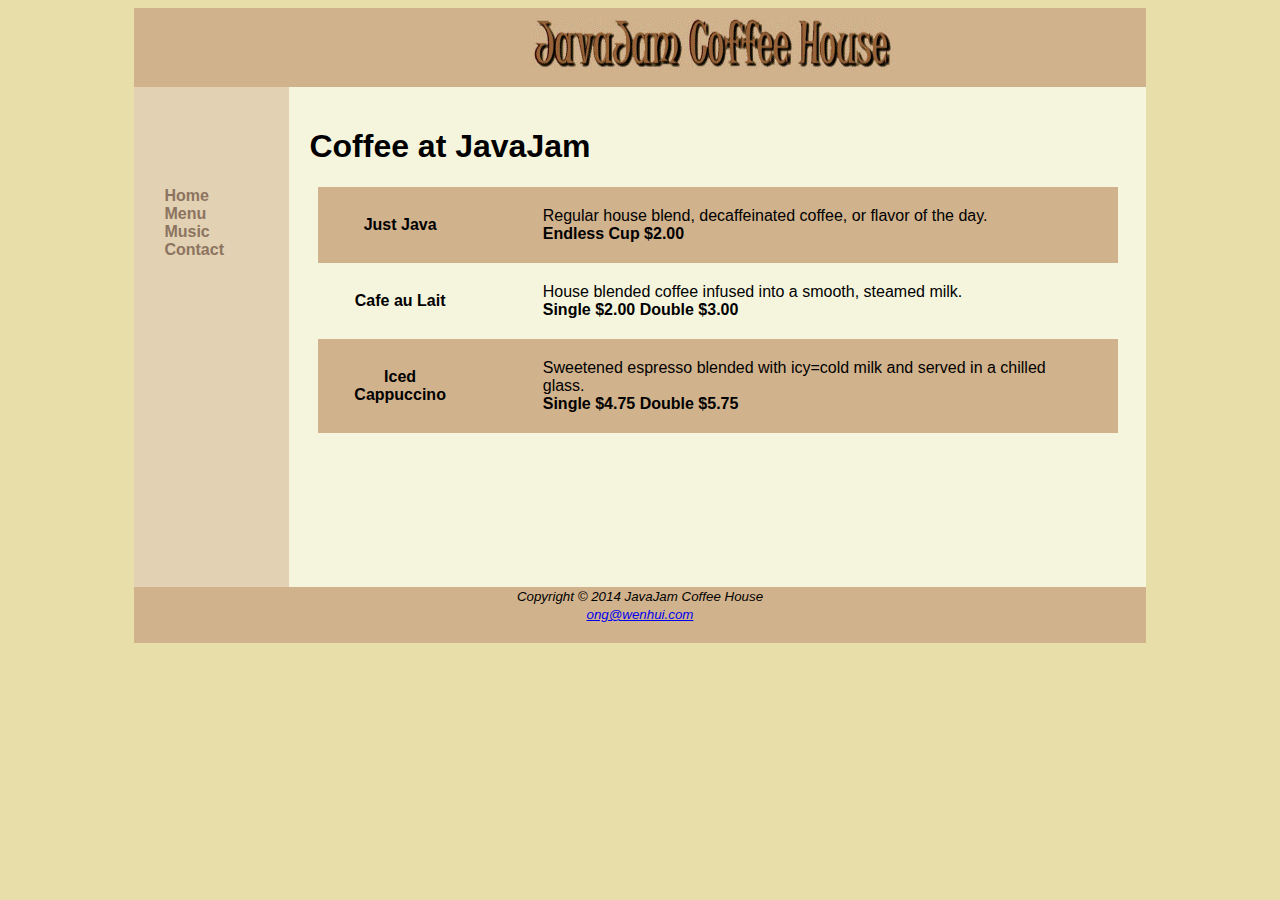
==== menu.html @ 7a13119d "Add files via upload" ====
<!DOCTYPE html>
<html lang="en">
<head>
<title>JavaJam Coffee House</title>
<meta charset="utf-8">
<style>
body {font-family:Verdana, Arial, sans-serif;
      background-color: #e7deaa;
}
#wrapper { background-color: #e2d1b3 ; 
           width: 80%;
		   margin: auto;
           min-width:850px;
} 
#leftcolumn { float: left;
	          width: 150px;
			  height: 500px;
} 
#rightcolumn { margin-left: 155px;
               background-color: #f5f5dd;
			   height: 500px;
} 
header{ background-color: #d0b28c;
        color: #2f2418; 
        font-size: 150%; 
        padding: 10px 10px 10px 155px;
		text-align: center;

}
h2 { color: #2f2418; 
     font-family: arial, sans-serif;
}
.content {padding: 20px 20px 0 20px; 
} 
#floatright { margin: 10px;
             float: left;
			 padding-right: 50px;
}

ul { list-style-image: url(listicon.jpg); }

footer { text-align: center;
		background-color: #d0b28c;
		clear: right;
        padding-bottom:20px;
		min-width:850px;
}
nav { padding-top: 100px;
}
nav a {	margin: 30px;
		text-decoration: none;
}
nav a:link { color: #8c7460; }
nav a:visited { color: #9d8267}
#menutable { margin: auto; width: 800px; border-spacing: 0px;}
th { padding: 20px 20px 20px 20px; 
	text-align: center;
	border-style: none;}
td { padding: 20px 20px 20px 20px; 
	border-style: none;}
tr:nth-of-type(odd) { background-color:#d0b28c ;}
</style> 
</head>
<body>
<div id="wrapper">
  <header>
      <img src="Title.gif" alt="title">
  </header>
  <div id="leftcolumn">
    <nav>
      <a href="index.html"><strong>Home</strong></a>
      <a href="menu.html"><strong>Menu</strong></a>
      <a href="music.html"><strong>Music</strong></a>
      <a href="contact.html"><strong>Contact</strong></a>
	<nav>
  </div>
  <div id="rightcolumn">
    <div class="content">
		<h1>Coffee at JavaJam</h1>
		<table id="menutable">
			<tr>
				<th><strong>Just Java</strong><th>
				<td>Regular house blend, decaffeinated coffee, or flavor of the day.<br>
					<strong>Endless Cup $2.00</strong><td>
			</tr>
			<tr>
				<th><strong>Cafe au Lait</strong><th>
				<td>House blended coffee infused into a smooth, steamed milk.<br>
					<strong>Single $2.00 Double $3.00</strong><td>
			</tr>
			<tr>
				<th><strong>Iced Cappuccino</strong><th>
				<td>Sweetened espresso blended with icy=cold milk and served in a chilled glass.<br>
					<strong>Single $4.75 Double $5.75</strong><td>
			</tr>
		</table>
  </div>
  </div>
  <footer>	<small><i>Copyright &copy; 2014 JavaJam Coffee House<br>
	<a href="mailto:ong@wenhui.com">ong@wenhui.com</a></i></small>
	</footer>
</div>
</body>
</html>
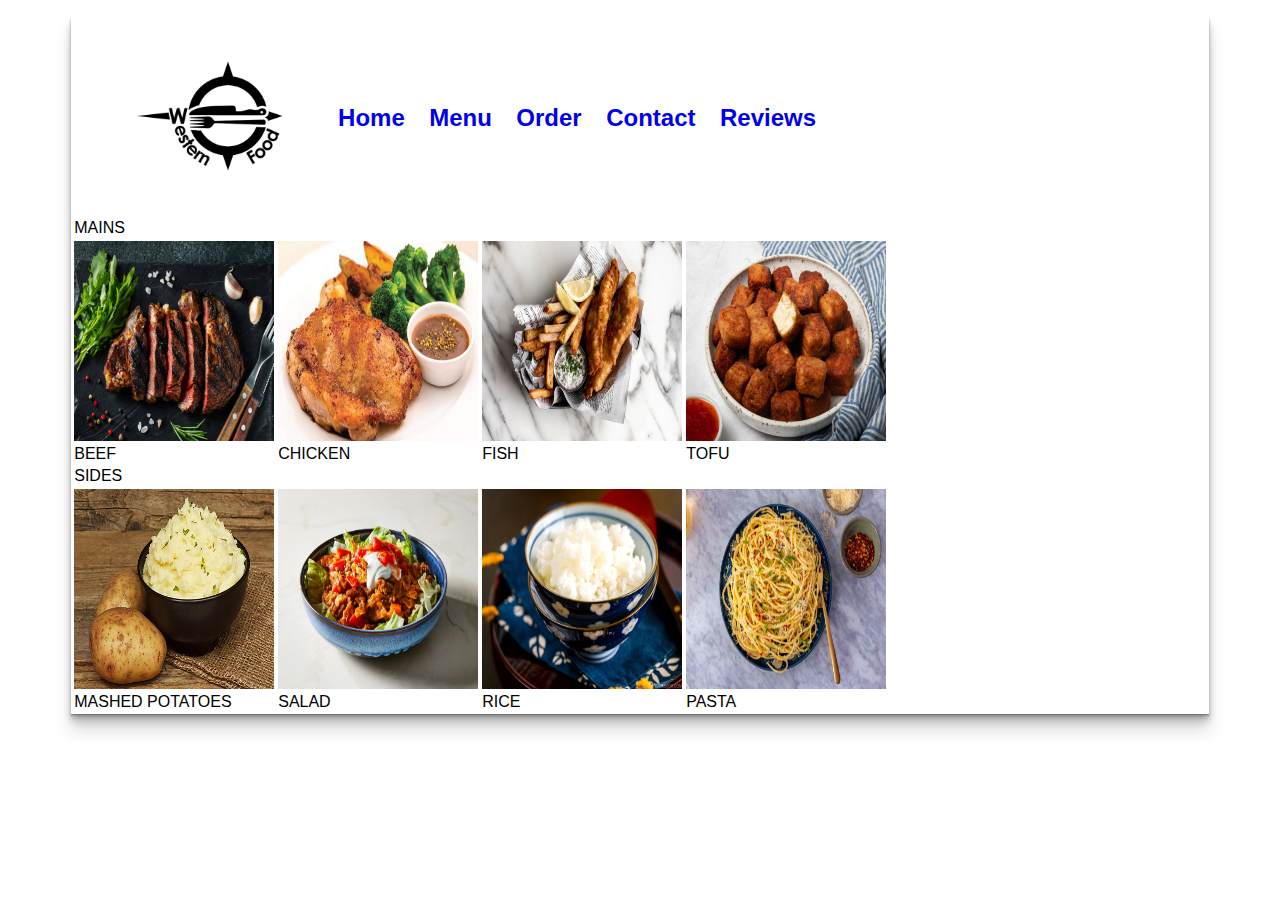
==== commit 3c28c71b: "Add files via upload" ====
--- a/menu.html
+++ b/menu.html
@@ -1,106 +1,49 @@
 <!DOCTYPE html>
-<html lang="en">
 <head>
-<title>JavaJam Coffee House</title>
-<meta charset="utf-8">
-<style>
-body {font-family:Verdana, Arial, sans-serif;
-      background-color: #e7deaa;
-}
-#wrapper { background-color: #e2d1b3 ; 
-           width: 80%;
-		   margin: auto;
-           min-width:850px;
-} 
-#leftcolumn { float: left;
-	          width: 150px;
-			  height: 500px;
-} 
-#rightcolumn { margin-left: 155px;
-               background-color: #f5f5dd;
-			   height: 500px;
-} 
-header{ background-color: #d0b28c;
-        color: #2f2418; 
-        font-size: 150%; 
-        padding: 10px 10px 10px 155px;
-		text-align: center;
-
-}
-h2 { color: #2f2418; 
-     font-family: arial, sans-serif;
-}
-.content {padding: 20px 20px 0 20px; 
-} 
-#floatright { margin: 10px;
-             float: left;
-			 padding-right: 50px;
-}
-
-ul { list-style-image: url(listicon.jpg); }
-
-footer { text-align: center;
-		background-color: #d0b28c;
-		clear: right;
-        padding-bottom:20px;
-		min-width:850px;
-}
-nav { padding-top: 100px;
-}
-nav a {	margin: 30px;
-		text-decoration: none;
-}
-nav a:link { color: #8c7460; }
-nav a:visited { color: #9d8267}
-#menutable { margin: auto; width: 800px; border-spacing: 0px;}
-th { padding: 20px 20px 20px 20px; 
-	text-align: center;
-	border-style: none;}
-td { padding: 20px 20px 20px 20px; 
-	border-style: none;}
-tr:nth-of-type(odd) { background-color:#d0b28c ;}
-</style> 
+    <title>menu</title>
+    <meta charset="utf-8"/>
+    <link rel="stylesheet" href="style.css">
 </head>
+<!--
+    Mains: Chicken Beef Fish Tofu
+    Sides: Mashed Potatoes, Salad, Rice, Pasta
+    Drinks: Water, Soda, Fruit Juice, Wine
+-->
 <body>
-<div id="wrapper">
-  <header>
-      <img src="Title.gif" alt="title">
-  </header>
-  <div id="leftcolumn">
-    <nav>
-      <a href="index.html"><strong>Home</strong></a>
-      <a href="menu.html"><strong>Menu</strong></a>
-      <a href="music.html"><strong>Music</strong></a>
-      <a href="contact.html"><strong>Contact</strong></a>
-	<nav>
-  </div>
-  <div id="rightcolumn">
-    <div class="content">
-		<h1>Coffee at JavaJam</h1>
-		<table id="menutable">
-			<tr>
-				<th><strong>Just Java</strong><th>
-				<td>Regular house blend, decaffeinated coffee, or flavor of the day.<br>
-					<strong>Endless Cup $2.00</strong><td>
-			</tr>
-			<tr>
-				<th><strong>Cafe au Lait</strong><th>
-				<td>House blended coffee infused into a smooth, steamed milk.<br>
-					<strong>Single $2.00 Double $3.00</strong><td>
-			</tr>
-			<tr>
-				<th><strong>Iced Cappuccino</strong><th>
-				<td>Sweetened espresso blended with icy=cold milk and served in a chilled glass.<br>
-					<strong>Single $4.75 Double $5.75</strong><td>
-			</tr>
-		</table>
-  </div>
-  </div>
-  <footer>	<small><i>Copyright &copy; 2014 JavaJam Coffee House<br>
-	<a href="mailto:ong@wenhui.com">ong@wenhui.com</a></i></small>
-	</footer>
-</div>
-</body>
-</html>
-
-
+    <div id="wrapper">
+        <div id="navcontainer">
+             <div id="navbar">
+                <a href="index.html"><img src="images/logo.jpg" id="logo" ></a>
+                <ul class="nav">
+                    <li><a href="index.html"><strong>Home</strong></a></li>
+                    <li><a href="menu.html"><strong>Menu</strong></a></li>
+                    <li><a href="#team"><strong>Order</strong></a></li>
+                    <li><a href="#menu"><strong>Contact</strong></a></li>
+                    <li><a href="#contact"><strong>Reviews</strong></a></li>
+               </ul>
+             </div>
+        </div>
+        <div id="menu">
+            <table id="menutable">
+                <tr>
+                    <td colspan="4">MAINS</td>
+                </tr>
+                <tr>
+                    <td><img src="images/beef.jpg" id="beef" height="200" width="200"><br>BEEF</td>
+                    <td><img src="images/chicken.jpg" id="chicken" height="200" width="200"><br>CHICKEN</td>
+                    <td><img src="images/fish.jpg" id="fish" height="200" width="200"><br>FISH</td>
+                    <td><img src="images/tofu.jpg" id="tofu" height="200" width="200"><br>TOFU</td>
+                </tr>
+                <tr>
+                    <td colspan="4">SIDES</td>
+                </tr>
+                <tr>
+                    <td><img src="images/mashedpotatoes.jpg" id="mashedpotatoes" height="200" width="200"><br>MASHED POTATOES</td>
+                    <td><img src="images/salad.jpg" id="salad" height="200" width="200"><br>SALAD</td>
+                    <td><img src="images/rice.jpg" id="rice" height="200" width="200"><br>RICE</td>
+                    <td><img src="images/pasta.jpg" id="pasta" height="200" width="200"><br>PASTA</td>
+                </tr>
+            </table>
+        </div>
+    </div>
+</body>--- a/style.css
+++ b/style.css
@@ -0,0 +1,51 @@
+body {
+    font-family: 'Montserrat', sans-serif;
+}
+
+#wrapper {
+    width: 90%;
+    min-width: 850px;
+    margin: auto;
+    box-shadow: 
+      0 1px 1px rgba(0, 0, 0, 0.15), 
+      0 2px 2px rgba(0, 0, 0, 0.15),
+      0 4px 4px rgba(0, 0, 0, 0.15), 
+      0 8px 8px rgba(0, 0, 0, 0.15),
+      0 16px 16px rgba(0, 0, 0, 0.15);
+}
+
+#navcontainer {
+    width: 90%;
+    min-width: 80px;
+    margin: auto;
+}
+
+#navbar {
+    height: 200px;
+
+}
+
+
+#logo {
+    height: 200px;
+    width: 200px;
+    float: left;
+}
+#navbar {
+    border: 1px;
+}
+#navbar ul {
+    list-style-type: none;
+    padding-top: 88px;
+    padding-bottom:50px;
+}
+#navbar a {
+    text-decoration: none;
+}
+#navbar li {
+    display: inline;
+    padding-left: 10px;
+    padding-right: 10px;
+    text-align: center;
+    font-size: x-large;
+}